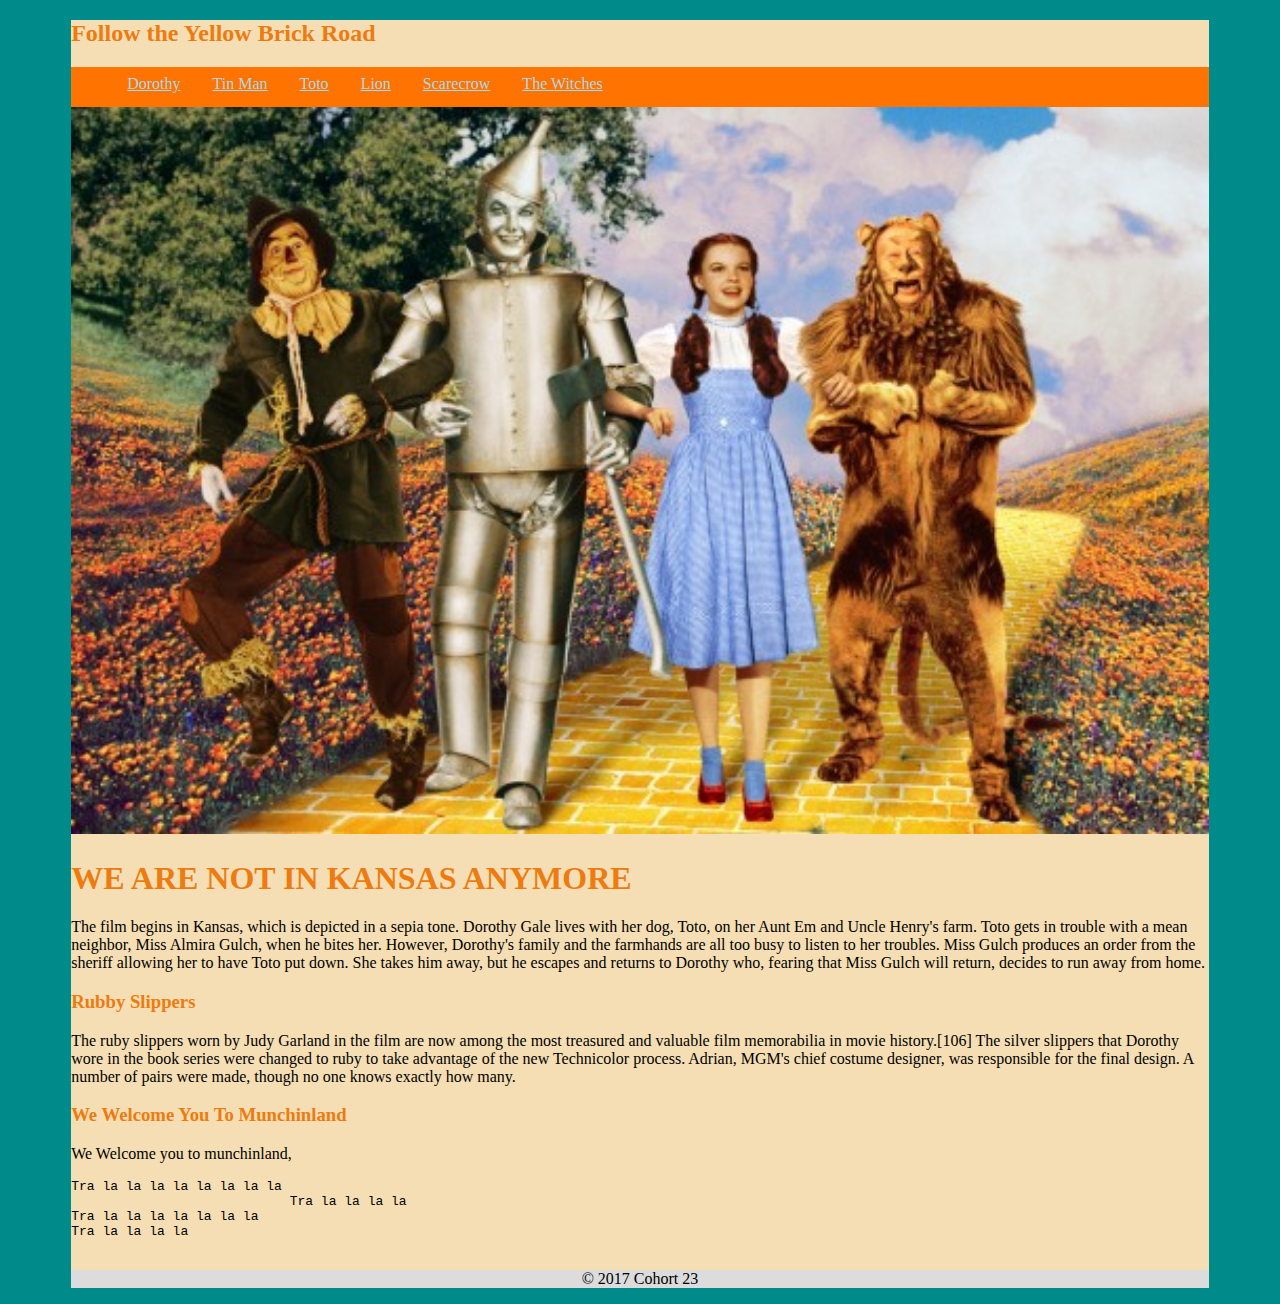
==== index.html @ ea874a74 "test" ====
<!DOCTYPE html>
<html lang="en">
<head>
    <meta charset="UTF-8">
    <meta name="viewport" content="width=device-width, initial-scale=1.0">
    <meta http-equiv="X-UA-Compatible" content="ie=edge">
    <title>Tornado Grande</title>
    <link rel="stylesheet" type="text/css" href="Css/main.css">
</head>
<body>
    <div class="container">
        <header>
            <h2>Follow the Yellow Brick Road</h2>
            <nav>
                <ul>
                    <li><a href="Dorothy.html">Dorothy</a></li>
                    <li><a href="Tinman.html">Tin Man</a></li>
                    <li><a href="Toto.html">Toto</a></li>
                    <li><a href="Lion.html">Lion</a></li>
                    <li><a href="Scarecrow.html">Scarecrow</a></li>
                    <li><a href="TheWithces.html">The Witches</a></li> 
                </ul>
            </nav>
        </header>
        <div><img src="Images/Wizard-of-Oz-RSC-and-MUNI1-541x346 (1).jpg" class="picture" alt="This is a picture of The Wizard of OZ"></div>
        <div class="page"></div>
        <main>
            <h1>We Are Not In Kansas Anymore</h1>
            <p> The film begins in Kansas, which is depicted in a sepia tone. Dorothy Gale lives with her dog, Toto, on her Aunt Em and Uncle Henry's farm. Toto gets in trouble with a mean neighbor, Miss Almira Gulch, when he bites her. However, Dorothy's family and the farmhands are all too busy to listen to her troubles. Miss Gulch produces an order from the sheriff allowing her to have Toto put down. She takes him away, but he escapes and returns to Dorothy who, fearing that Miss Gulch will return, decides to run away from home.
            </p>
        </main>
        <aside>
            <article>
                <h3>Rubby Slippers</h3>
                <p>The ruby slippers worn by Judy Garland in the film are now among the most treasured and valuable film memorabilia in movie history.[106] The silver slippers that Dorothy wore in the book series were changed to ruby to take advantage of the new Technicolor process. Adrian, MGM's chief costume designer, was responsible for the final design. A number of pairs were made, though no one knows exactly how many.
                </p>
            </article>
            <article>
                <h3>We Welcome You To Munchinland</h3>
                <p>We Welcome you to munchinland,
                    <pre>
Tra la la la la la la la la
                            Tra la la la la
Tra la la la la la la la 
Tra la la la la
                    </pre>
                </p>
            </article>
        </aside>
        <footer>
            <p>&copy; 2017 Cohort 23</p>
        </footer>
    </div>
    

</body>
</html>
---- Css/main.css ----
body {
    background-color: darkcyan;
}
nav {
    background-color: rgb(255, 115, 0);
    height: 2.5em;
    size: 1.5em;
}
nav li {
    float: left;
    list-style-type: none;
    margin: .5em 1em 0 1em;
    font-family: "Arial, Helvetica, sans-serif"
}

nav li a{
  color: lightblue;
}

nav li a:hover{
    color: pink;
}
.page{
    display: flex;
}

/* main {
    width: 70%;
    float: left;
}

aside {
    width: 30%;
    float: right;
} */

.container {
    background-color: wheat;
    width: 90%;
    margin: 0 auto;
}

.picture {
 width: 100%;   
}

h1, h2, h3 {
    color: rgb(238, 123, 16);
}

h1 {
    text-transform: uppercase;

}

footer {
    background-color: gainsboro;
    color: black;
    text-align: center;
    clear: both;
}
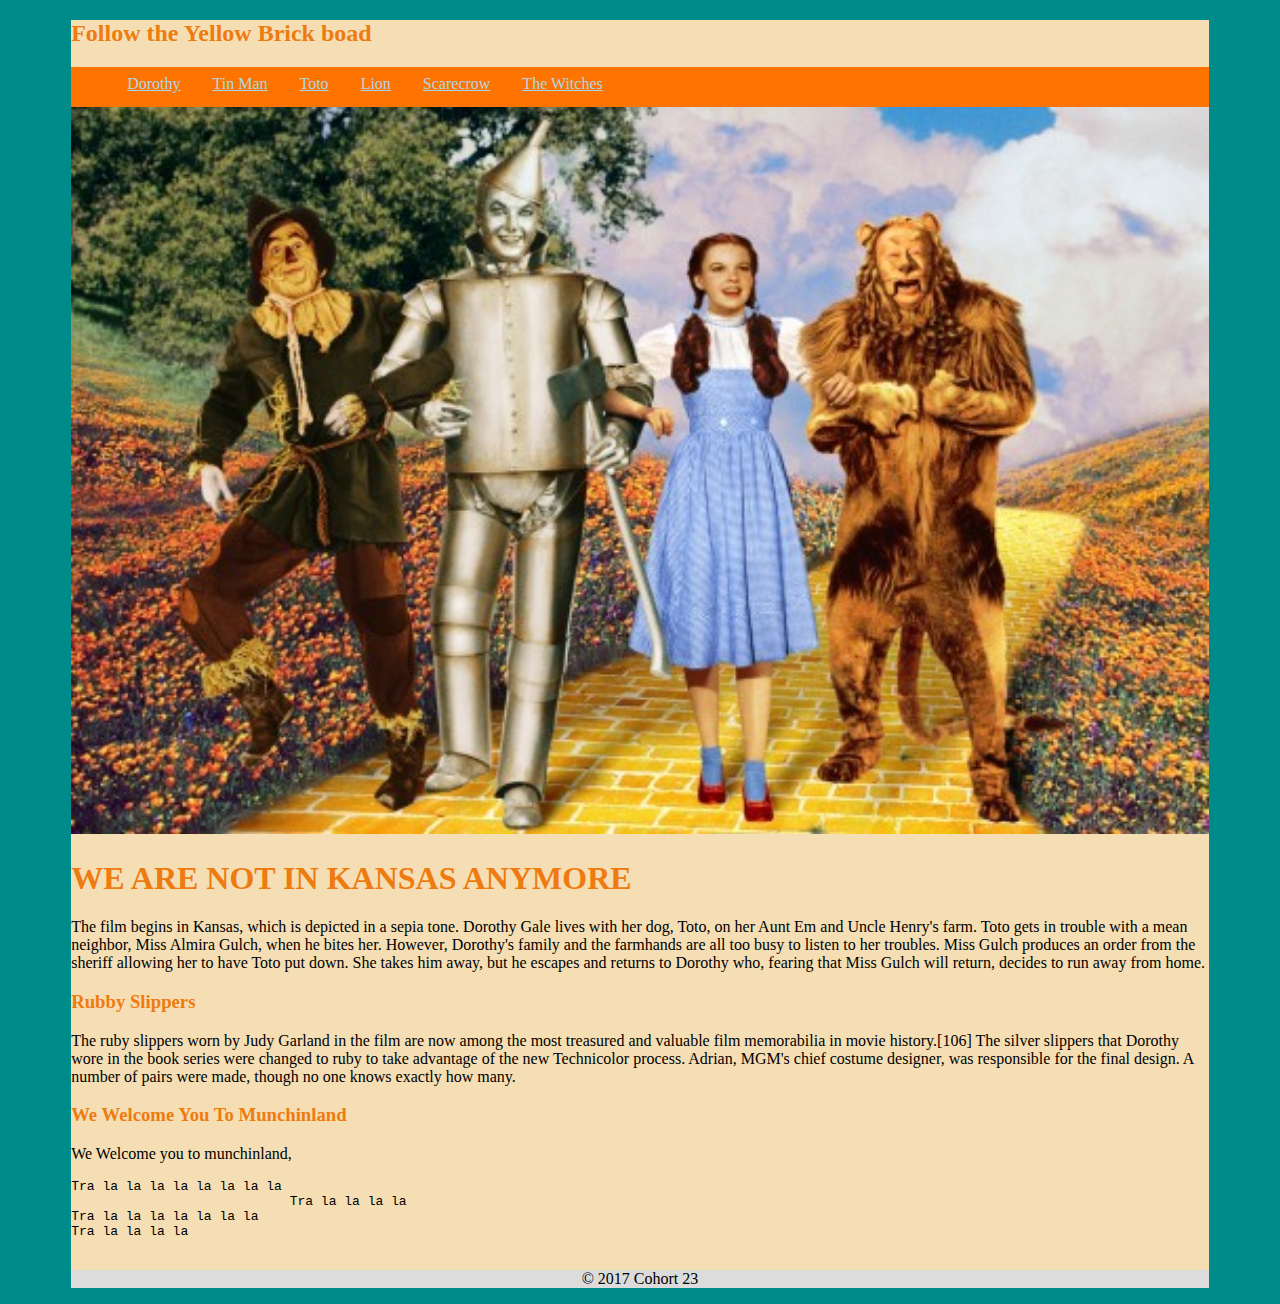
==== commit 6bad93c3: "test" ====
--- a/index.html
+++ b/index.html
@@ -10,7 +10,7 @@
 <body>
     <div class="container">
         <header>
-            <h2>Follow the Yellow Brick Road</h2>
+            <h2>Follow the Yellow Brick boad</h2>
             <nav>
                 <ul>
                     <li><a href="Dorothy.html">Dorothy</a></li>
